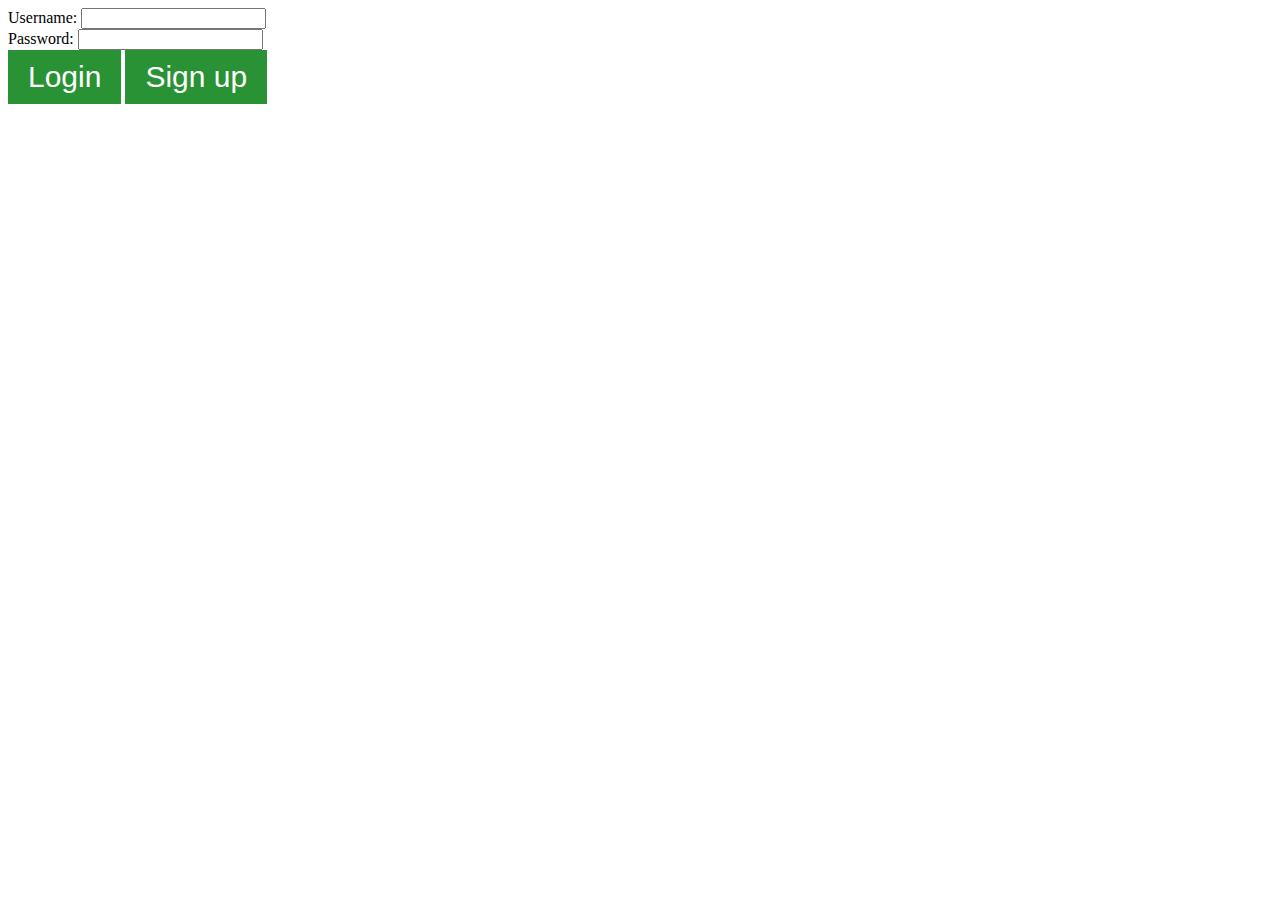
==== index.html @ e00da75a "Creation of the username and password textboxes" ====
<!DOCTYPE html>
<html>
  <head>
    <meta charset="utf-8">
    <meta name="viewport" content="width=device-width">
    <title>Login</title>
    <link href="Register module/style.css" rel="stylesheet" type="text/css" />
  </head>
  <body id="body">
    <script src="script.js"></script>
    <label id="usernameLabel">Username:</label>
    <input id="usernameInput" title="Username Textbox"></input><br>
    <label id="passwordLabel">Password: </label>
    <input id="passwordInput" title="Password Textbox"></input><br>
    <button id="loginButton" class="buttonStyle" type="submit" title="Login button">Login</button>
    <button id="signUpButton" class="buttonStyle" type="button" title="Sign up button">Sign up</button>
  </body>
</html>
---- Register module/style.css ----
.buttonStyle {
  background-color: #289234;
  color: white;
  font-family: 'Gill Sans', 'Gill Sans MT', Calibri, 'Trebuchet MS', sans-serif;
  font-size: 30px;
  border: none;
  outline: 0;
  padding: 10px 20px;
}

.buttonStyle:hover {
  background-color: rgb(28, 92, 34);
  color: white;
}
.buttonStyle:focus {
  background-color: rgb(28, 92, 34);
  color: white;
}
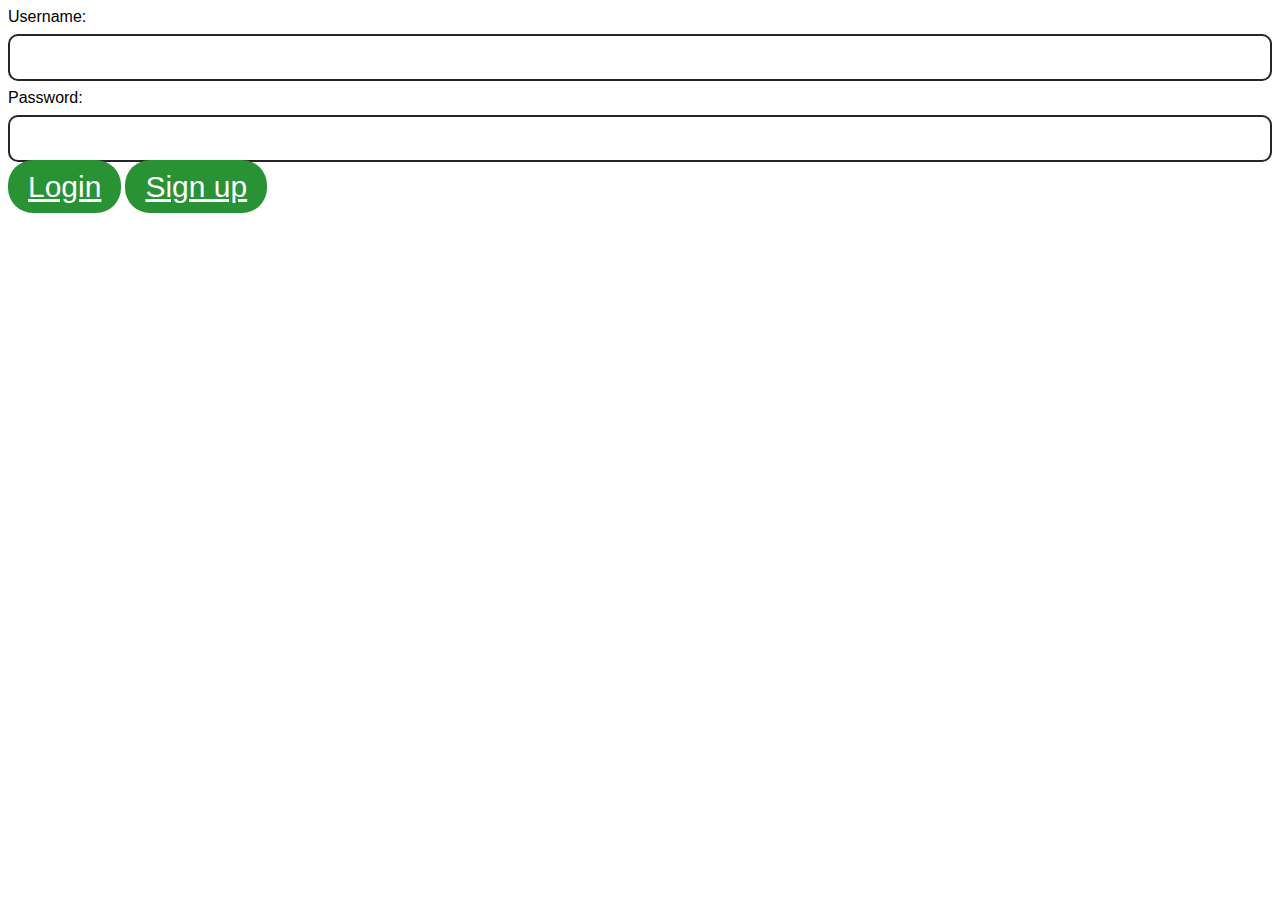
==== commit 20887278: "Added new fields to the template and made the buttons in login resposive" ====
--- a/index.html
+++ b/index.html
@@ -3,16 +3,25 @@
   <head>
     <meta charset="utf-8">
     <meta name="viewport" content="width=device-width">
+    <meta http-equiv="X-UA-Compatible" content="IE=edge">
+    <meta name"viewport" content="width = device-width, initial-scale = 1">
     <title>Login</title>
+
+    <link href="https://cdn.jsdelivr.net/npm/bootstrap@5.0.0-beta2/dist/css/bootstrap.min.css" rel="stylesheet" integrity="sha384-BmbxuPwQa2lc/FVzBcNJ7UAyJxM6wuqIj61tLrc4wSX0szH/Ev+nYRRuWlolflfl" crossorigin="anonymous">
+
     <link href="Register module/style.css" rel="stylesheet" type="text/css" />
   </head>
-  <body id="body">
+  <body>
+    <div class="container">
+      <label id="usernameLabel" class = "labelStyle">Username:</label>
+      <input id="usernameInput" class = "inputStyle" title="Username Textbox"></input><br>
+      <label id="passwordLabel" class = "labelStyle" >Password: </label>
+      <input id="passwordInput" class = "inputStyle" title="Password Textbox" type="password"></input><br>
+      <a class="btn btn-info buttonStyle" href="" title="Login button">Login</a>
+      <a class="btn btn-info buttonStyle" href="userDataTemplate.html" title="Sign up button">Sign up</a>
+    </div>
+
     <script src="script.js"></script>
-    <label id="usernameLabel">Username:</label>
-    <input id="usernameInput" title="Username Textbox"></input><br>
-    <label id="passwordLabel">Password: </label>
-    <input id="passwordInput" title="Password Textbox"></input><br>
-    <button id="loginButton" class="buttonStyle" type="submit" title="Login button">Login</button>
-    <button id="signUpButton" class="buttonStyle" type="button" title="Sign up button">Sign up</button>
+    <script src="https://cdn.jsdelivr.net/npm/bootstrap@5.0.0-beta2/dist/js/bootstrap.bundle.min.js" integrity="sha384-b5kHyXgcpbZJO/tY9Ul7kGkf1S0CWuKcCD38l8YkeH8z8QjE0GmW1gYU5S9FOnJ0" crossorigin="anonymous"></script>
   </body>
-</html>+</html>
--- a/Register module/style.css
+++ b/Register module/style.css
@@ -1,5 +1,6 @@
 .buttonStyle {
   background-color: #289234;
+  border-radius: 25px;
   color: white;
   font-family: 'Gill Sans', 'Gill Sans MT', Calibri, 'Trebuchet MS', sans-serif;
   font-size: 30px;
@@ -9,7 +10,7 @@
 }
 
 .buttonStyle:hover {
-  background-color: rgb(28, 92, 34);
+  background-color: rgb(77, 165, 85);
   color: white;
 }
 .buttonStyle:focus {
@@ -17,3 +18,17 @@
   color: white;
 }
 
+.inputStyle {
+  width: 100%;
+  padding: 10px 15px;
+  margin: 8px 0;
+  box-sizing: border-box;
+  border-radius: 10px;
+  border: 2px solid rgb(37, 37, 37);
+  font-family: 'Gill Sans', 'Gill Sans MT', Calibri, 'Trebuchet MS', sans-serif;
+  font-size: 20px;
+}
+
+.labelStyle {
+  font-family: 'Gill Sans', 'Gill Sans MT', Calibri, 'Trebuchet MS', sans-serif;
+}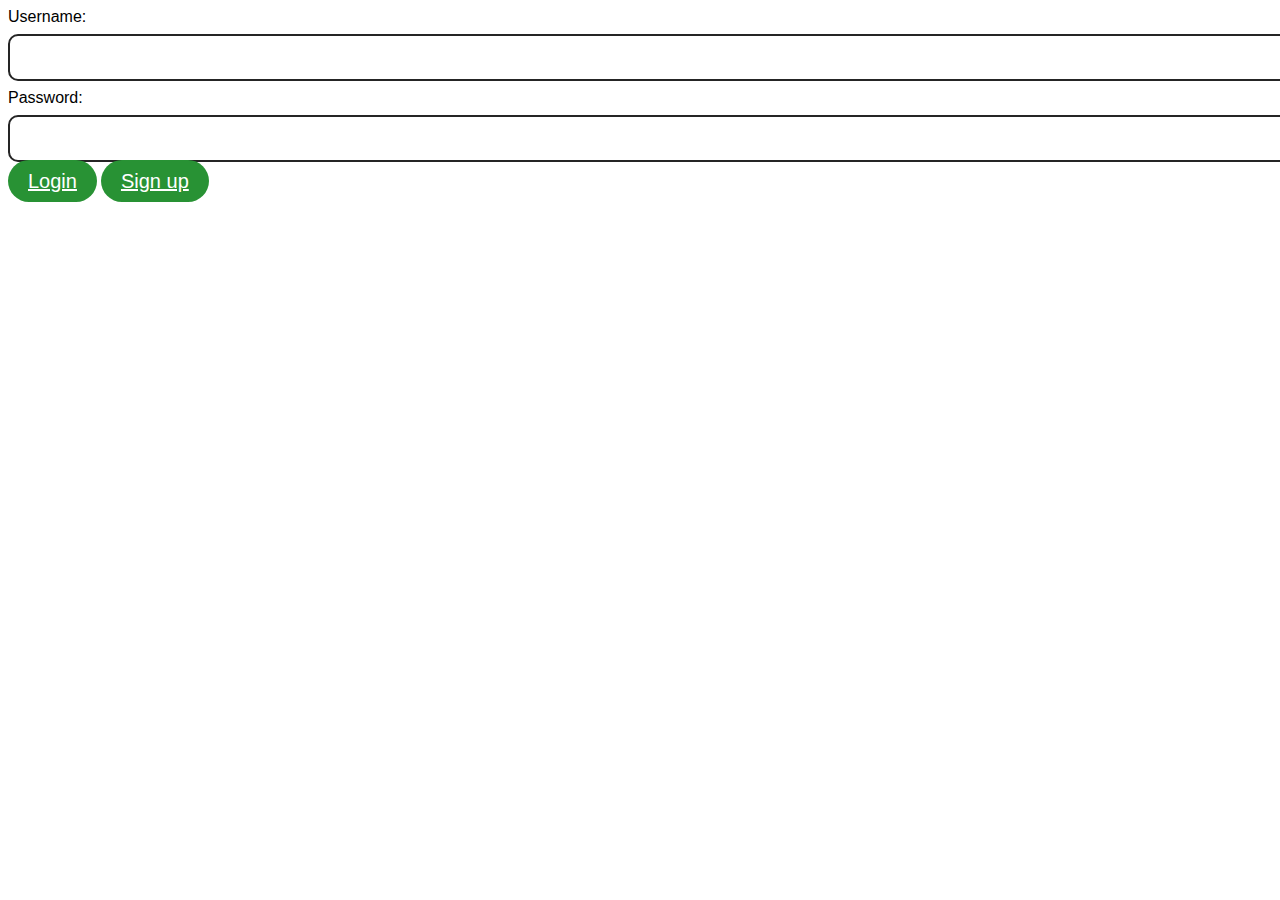
==== commit 21a74a61: "Responsive test using bootsrap" ====
--- a/index.html
+++ b/index.html
@@ -13,12 +13,23 @@
   </head>
   <body>
     <div class="container">
-      <label id="usernameLabel" class = "labelStyle">Username:</label>
-      <input id="usernameInput" class = "inputStyle" title="Username Textbox"></input><br>
-      <label id="passwordLabel" class = "labelStyle" >Password: </label>
-      <input id="passwordInput" class = "inputStyle" title="Password Textbox" type="password"></input><br>
-      <a class="btn btn-info buttonStyle" href="" title="Login button">Login</a>
-      <a class="btn btn-info buttonStyle" href="userDataTemplate.html" title="Sign up button">Sign up</a>
+      <div class="row">
+        <label id="usernameLabel" class = "labelStyle">Username:</label>
+        <div class="col-lg-6 col-md-6 col-sm-6 col-xs-12">
+          <input id="usernameInput" class = "inputStyle" title="Username Textbox"></input><br>
+        </div>
+        <label id="passwordLabel" class = "labelStyle" >Password: </label>
+        <div class="col-lg-6 col-md-6 col-sm-6 col-xs-12">
+          <input id="passwordInput" class = "inputStyle" title="Password Textbox" type="password"></input><br>
+        </div>
+      </div>
+        <div class="row">
+          <div class="col-lg-6 col-md-6 col-sm-6 col-xs-12">
+          <a class="btn btn-info buttonStyle" href="" title="Login button">Login</a>
+          <a class="btn btn-info buttonStyle" href="userDataTemplate.html" title="Sign up button">Sign up</a>
+          </div>
+        </div>
+      </div>
     </div>
 
     <script src="script.js"></script>
--- a/Register module/style.css
+++ b/Register module/style.css
@@ -3,7 +3,7 @@
   border-radius: 25px;
   color: white;
   font-family: 'Gill Sans', 'Gill Sans MT', Calibri, 'Trebuchet MS', sans-serif;
-  font-size: 30px;
+  font-size: 20px;
   border: none;
   outline: 0;
   padding: 10px 20px;
@@ -22,7 +22,6 @@
   width: 100%;
   padding: 10px 15px;
   margin: 8px 0;
-  box-sizing: border-box;
   border-radius: 10px;
   border: 2px solid rgb(37, 37, 37);
   font-family: 'Gill Sans', 'Gill Sans MT', Calibri, 'Trebuchet MS', sans-serif;
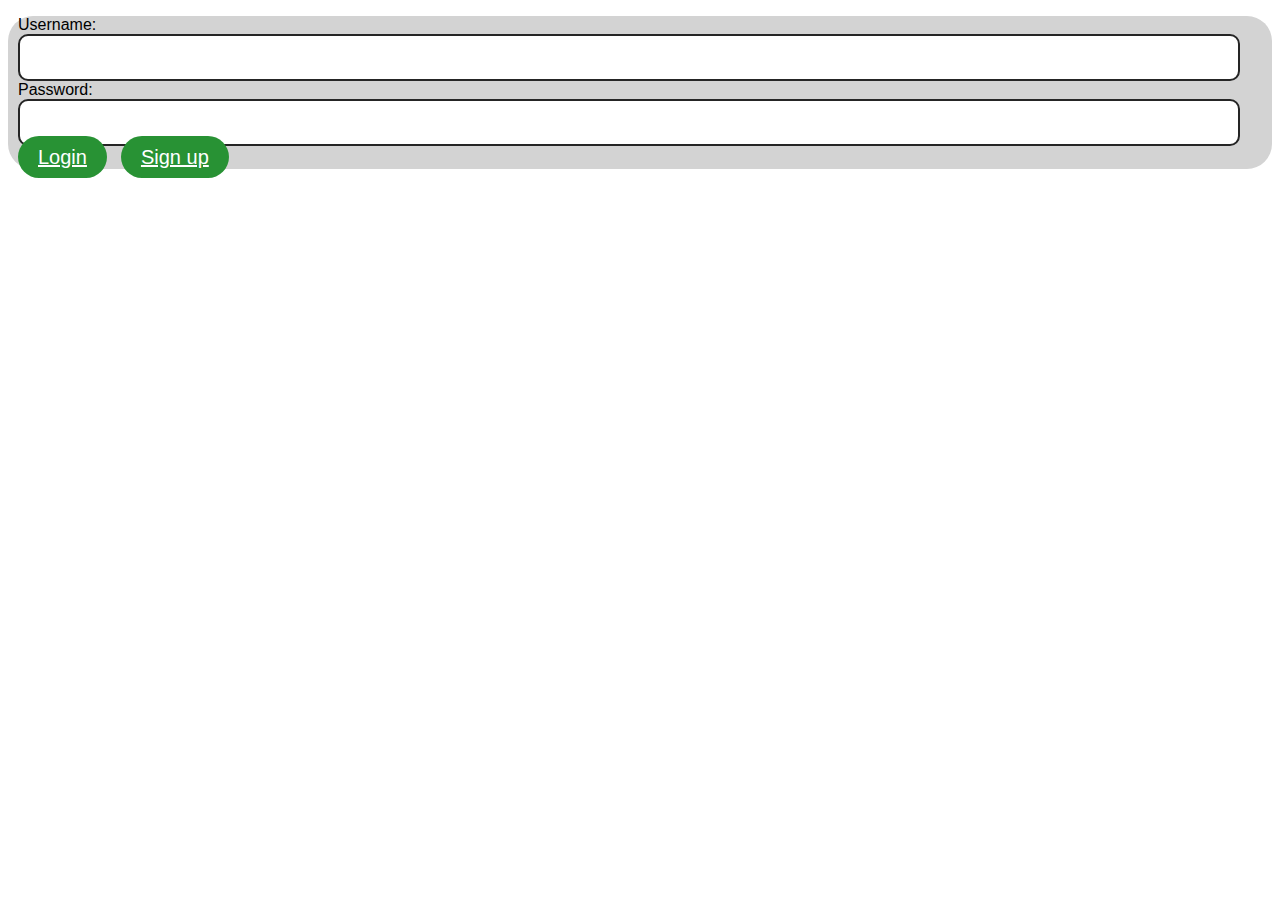
==== commit 64144a10: "Added responsiveness with bootstrap using a jumbotron" ====
--- a/index.html
+++ b/index.html
@@ -10,25 +10,31 @@
     <link href="https://cdn.jsdelivr.net/npm/bootstrap@5.0.0-beta2/dist/css/bootstrap.min.css" rel="stylesheet" integrity="sha384-BmbxuPwQa2lc/FVzBcNJ7UAyJxM6wuqIj61tLrc4wSX0szH/Ev+nYRRuWlolflfl" crossorigin="anonymous">
 
     <link href="Register module/style.css" rel="stylesheet" type="text/css" />
+
+  <style>
+    .jumbotron{
+    background-color:#D3D3D3;
+    color: black;
+    margin-top: 10px;
+    border-radius: 25px;
+    }
+  </style>
+
   </head>
   <body>
-    <div class="container">
-      <div class="row">
-        <label id="usernameLabel" class = "labelStyle">Username:</label>
-        <div class="col-lg-6 col-md-6 col-sm-6 col-xs-12">
-          <input id="usernameInput" class = "inputStyle" title="Username Textbox"></input><br>
-        </div>
-        <label id="passwordLabel" class = "labelStyle" >Password: </label>
-        <div class="col-lg-6 col-md-6 col-sm-6 col-xs-12">
-          <input id="passwordInput" class = "inputStyle" title="Password Textbox" type="password"></input><br>
-        </div>
-      </div>
-        <div class="row">
-          <div class="col-lg-6 col-md-6 col-sm-6 col-xs-12">
-          <a class="btn btn-info buttonStyle" href="" title="Login button">Login</a>
-          <a class="btn btn-info buttonStyle" href="userDataTemplate.html" title="Sign up button">Sign up</a>
+    <div class="container d-flex justify-items-center">
+      <div class="jumbotron">
+        <p>
+          <div class="row">
+            <div class="col-lg-12 col-md-12 col-sm-12 col-xs-12">
+              <label id="usernameLabel" class = "labelStyle">Username:</label>
+              <input id="usernameInput" class = "inputStyle" title="Username Textbox"></input><br>
+              <label id="passwordLabel" class = "labelStyle" >Password: </label>
+              <input id="passwordInput" class = "inputStyle" title="Password Textbox" type="password"></input><br>
+              <a class="btn btn-info buttonStyle" href="" title="Login button">Login</a>
+              <a class="btn btn-info buttonStyle" href="userDataTemplate.html" title="Sign up button">Sign up</a>
           </div>
-        </div>
+        </p>
       </div>
     </div>
 
--- a/Register module/style.css
+++ b/Register module/style.css
@@ -7,6 +7,9 @@
   border: none;
   outline: 0;
   padding: 10px 20px;
+  margin-left: 10px;
+ 
+  margin-top: 10px;
 }
 
 .buttonStyle:hover {
@@ -19,15 +22,17 @@
 }
 
 .inputStyle {
-  width: 100%;
+  width: 94%;
   padding: 10px 15px;
-  margin: 8px 0;
   border-radius: 10px;
   border: 2px solid rgb(37, 37, 37);
   font-family: 'Gill Sans', 'Gill Sans MT', Calibri, 'Trebuchet MS', sans-serif;
   font-size: 20px;
+  margin-left: 10px;
 }
 
 .labelStyle {
+  margin-left: 10px;
+ 
   font-family: 'Gill Sans', 'Gill Sans MT', Calibri, 'Trebuchet MS', sans-serif;
 }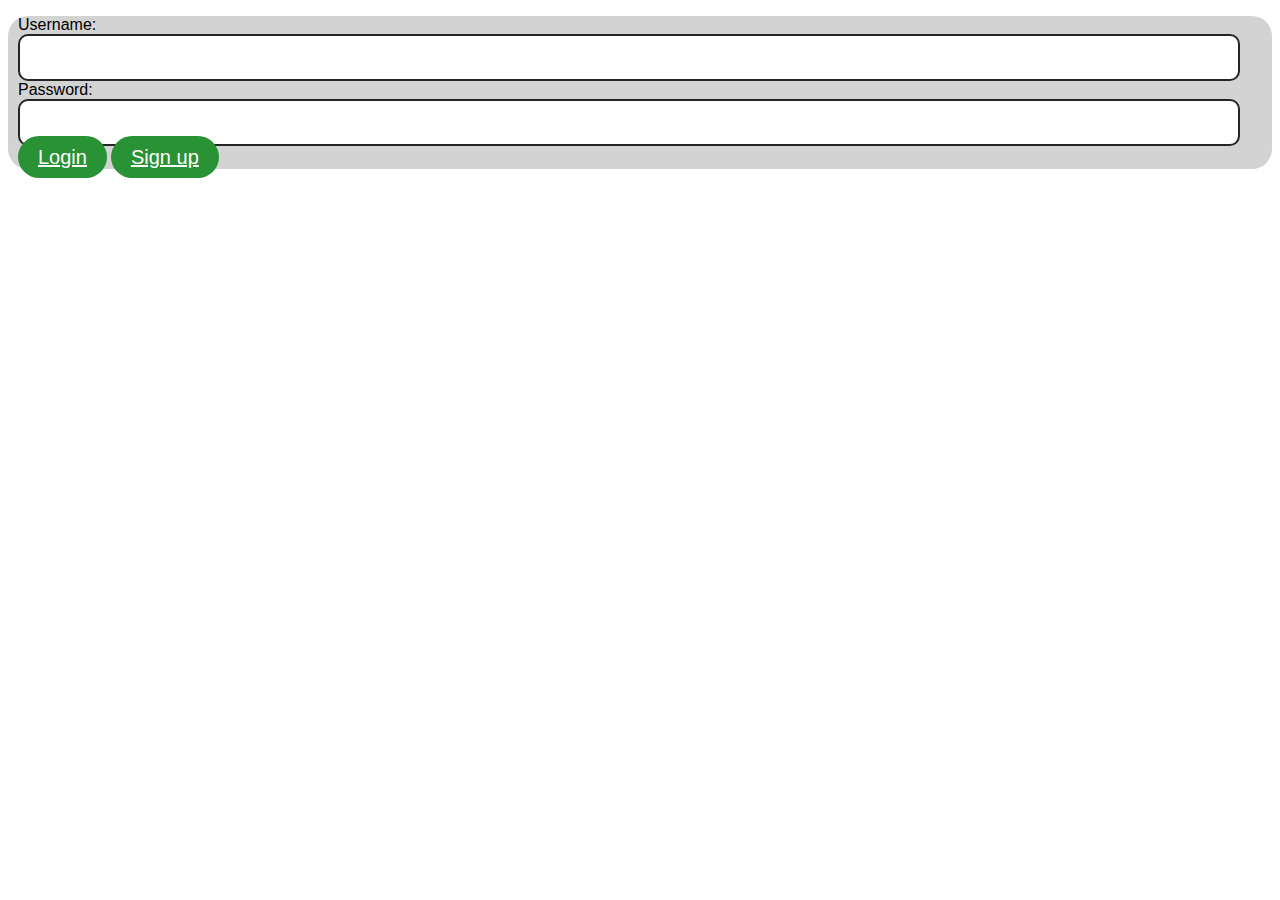
==== commit 8fdb7ad7: "Fixed margin problems" ====
--- a/index.html
+++ b/index.html
@@ -16,7 +16,7 @@
     background-color:#D3D3D3;
     color: black;
     margin-top: 10px;
-    border-radius: 25px;
+    border-radius: 20px;
     }
   </style>
 
@@ -31,8 +31,8 @@
               <input id="usernameInput" class = "inputStyle" title="Username Textbox"></input><br>
               <label id="passwordLabel" class = "labelStyle" >Password: </label>
               <input id="passwordInput" class = "inputStyle" title="Password Textbox" type="password"></input><br>
-              <a class="btn btn-info buttonStyle" href="" title="Login button">Login</a>
-              <a class="btn btn-info buttonStyle" href="userDataTemplate.html" title="Sign up button">Sign up</a>
+              <a class="btn btn-info buttonStyle1" href="" title="Login button">Login</a>
+              <a class="btn btn-info buttonStyle2" href="userDataTemplate.html" title="Sign up button">Sign up</a>
           </div>
         </p>
       </div>
--- a/Register module/style.css
+++ b/Register module/style.css
@@ -1,4 +1,4 @@
-.buttonStyle {
+.buttonStyle1 {
   background-color: #289234;
   border-radius: 25px;
   color: white;
@@ -8,7 +8,17 @@
   outline: 0;
   padding: 10px 20px;
   margin-left: 10px;
- 
+  margin-top: 10px;
+}
+.buttonStyle2 {
+  background-color: #289234;
+  border-radius: 25px;
+  color: white;
+  font-family: 'Gill Sans', 'Gill Sans MT', Calibri, 'Trebuchet MS', sans-serif;
+  font-size: 20px;
+  border: none;
+  outline: 0;
+  padding: 10px 20px;
   margin-top: 10px;
 }
 
